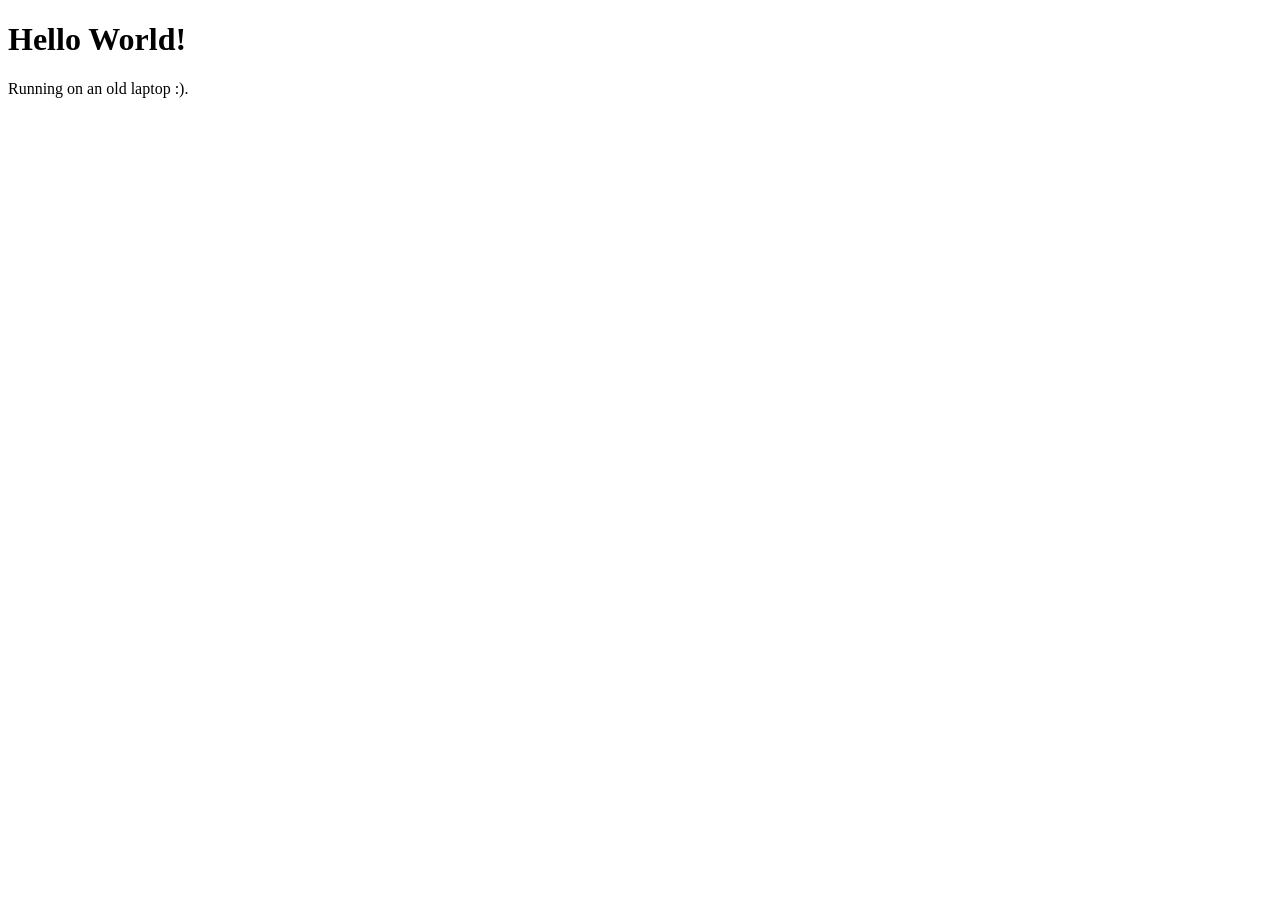
==== index.html @ 04bd9b1e "Formatting Changed svg to adapt to color theme fixed filename error" ====
<!DOCTYPE html>
<html>
<head>
    <title>Myles Harrison</title>
    <link rel="icon" href="icon.svg" type="image/svg+xml">
</head>
<body>
    <h1>Hello World!</h1>
    <p>Running on an old laptop :).</p>
</body>
</html>
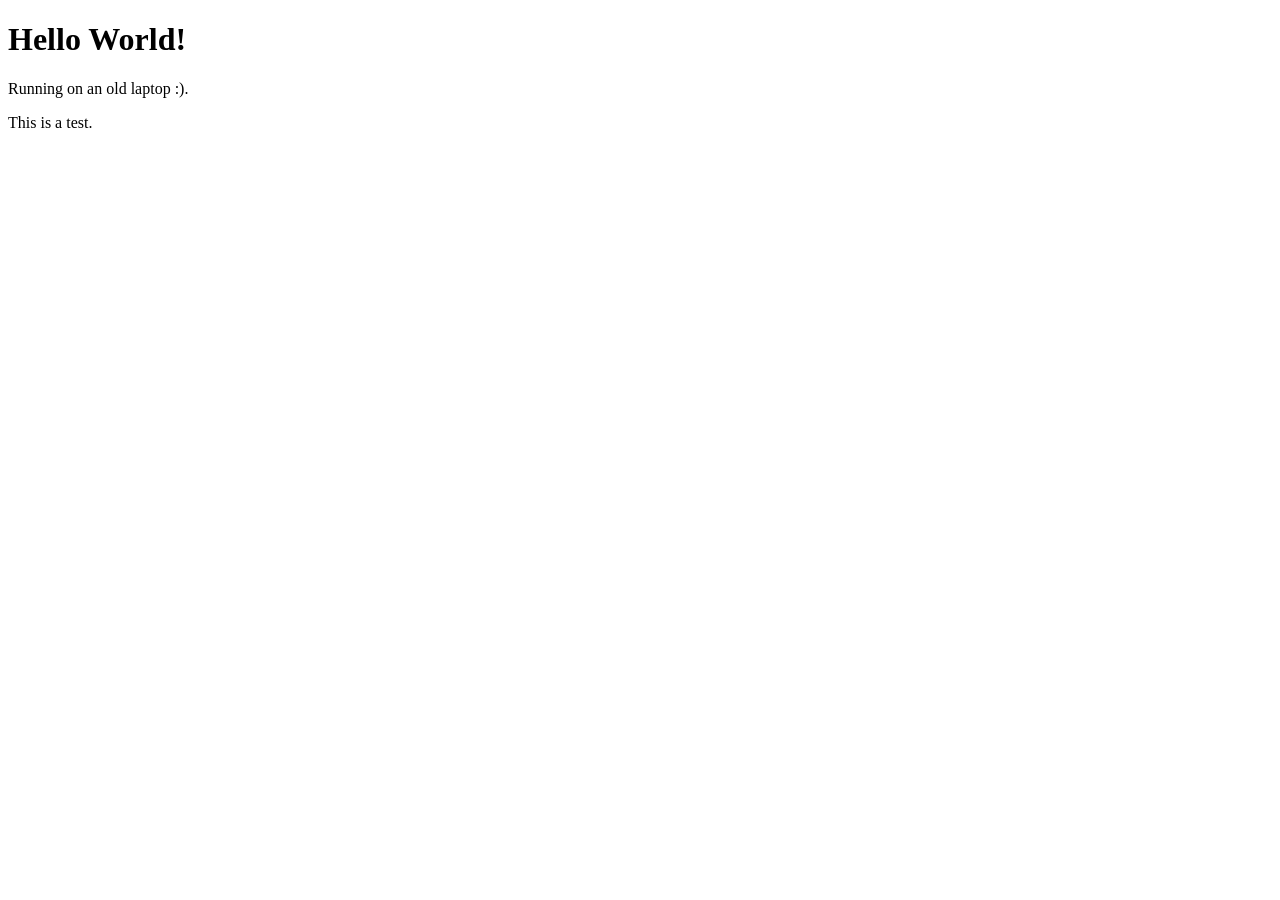
==== commit 187e7f35: "a test" ====
--- a/index.html
+++ b/index.html
@@ -7,5 +7,6 @@
 <body>
     <h1>Hello World!</h1>
     <p>Running on an old laptop :).</p>
+    <p>This is a test.</p>
 </body>
 </html>
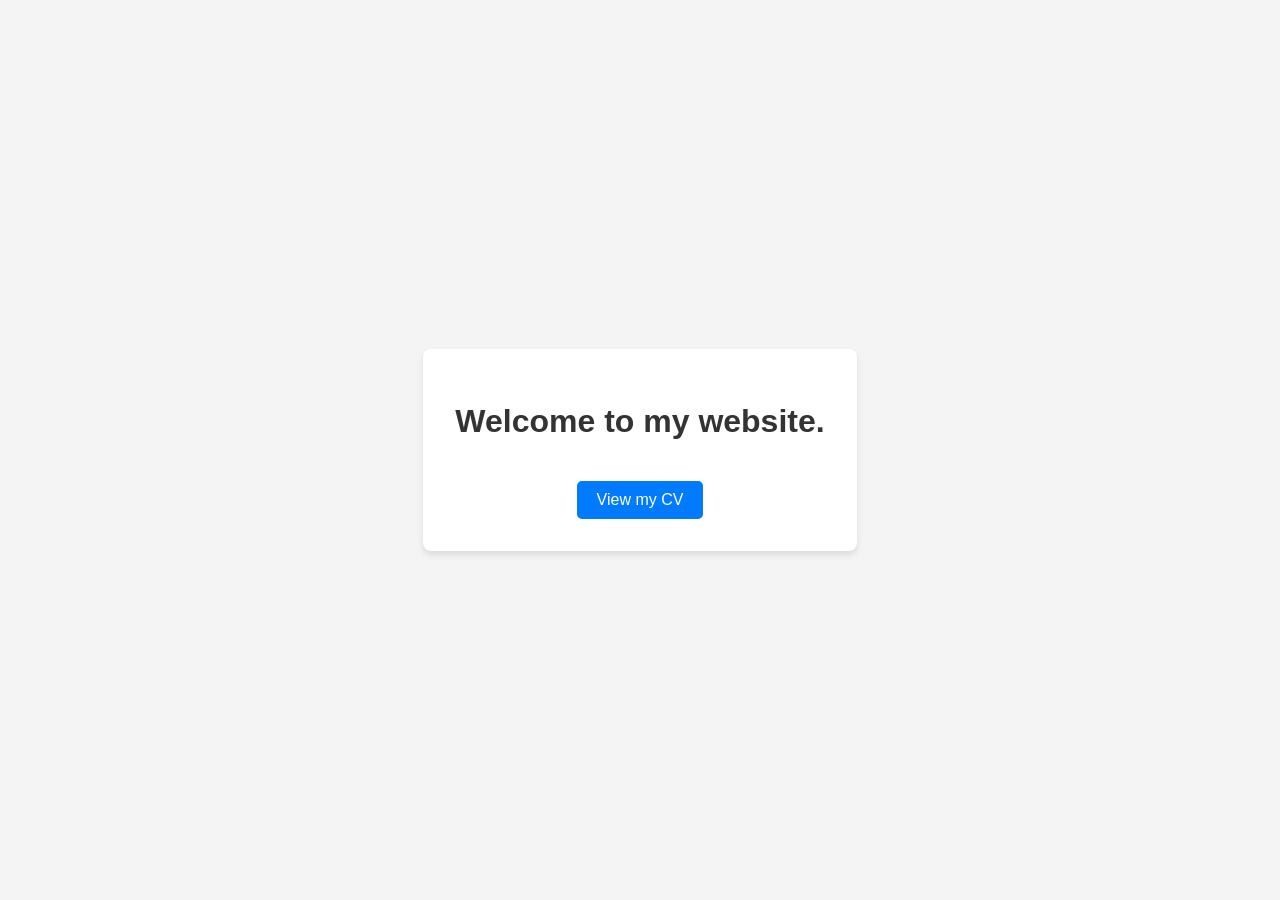
==== commit 20113f7b: "Some AI so its not embarasing" ====
--- a/index.html
+++ b/index.html
@@ -1,12 +1,74 @@
 <!DOCTYPE html>
-<html>
+<html lang="en">
 <head>
+    <meta charset="UTF-8">
+    <meta name="viewport" content="width=device-width, initial-scale=1.0">
     <title>Myles Harrison</title>
     <link rel="icon" href="icon.svg" type="image/svg+xml">
+    <style>
+        /* Default Light Theme Variables */
+        :root {
+            --bg-color: #f4f4f4;
+            --card-bg: white;
+            --text-color: #333;
+            --button-bg: #007bff;
+            --button-hover: #0056b3;
+            --shadow: rgba(0, 0, 0, 0.1);
+        }
+
+        /* Dark Theme Variables */
+        @media (prefers-color-scheme: dark) {
+            :root {
+                --bg-color: #121212;
+                --card-bg: #1e1e1e;
+                --text-color: #e0e0e0;
+                --button-bg: #3782d8;
+                --button-hover: #5396e7;
+                --shadow: rgba(0, 0, 0, 0.5);
+            }
+        }
+
+        body {
+            font-family: sans-serif;
+            display: flex;
+            flex-direction: column;
+            align-items: center;
+            justify-content: center;
+            height: 100vh;
+            margin: 0;
+            background-color: var(--bg-color);
+            color: var(--text-color);
+            transition: background-color 0.3s ease, color 0.3s ease;
+        }
+
+        .container {
+            text-align: center;
+            background: var(--card-bg);
+            padding: 2rem;
+            border-radius: 8px;
+            box-shadow: 0 4px 6px var(--shadow);
+        }
+
+        h1 { color: var(--text-color); }
+
+        a {
+            display: inline-block;
+            margin-top: 20px;
+            padding: 10px 20px;
+            background-color: var(--button-bg);
+            color: white;
+            text-decoration: none;
+            border-radius: 5px;
+            transition: background-color 0.3s ease;
+        }
+
+        a:hover { background-color: var(--button-hover); }
+    </style>
 </head>
 <body>
-    <h1>Hello World!</h1>
-    <p>Running on an old laptop :).</p>
-    <p>This is a test.</p>
+    <div class="container">
+        <h1>Welcome to my website.</h1>
+        <a href="cv.pdf" target="_blank">View my CV</a>
+    </div>
 </body>
 </html>
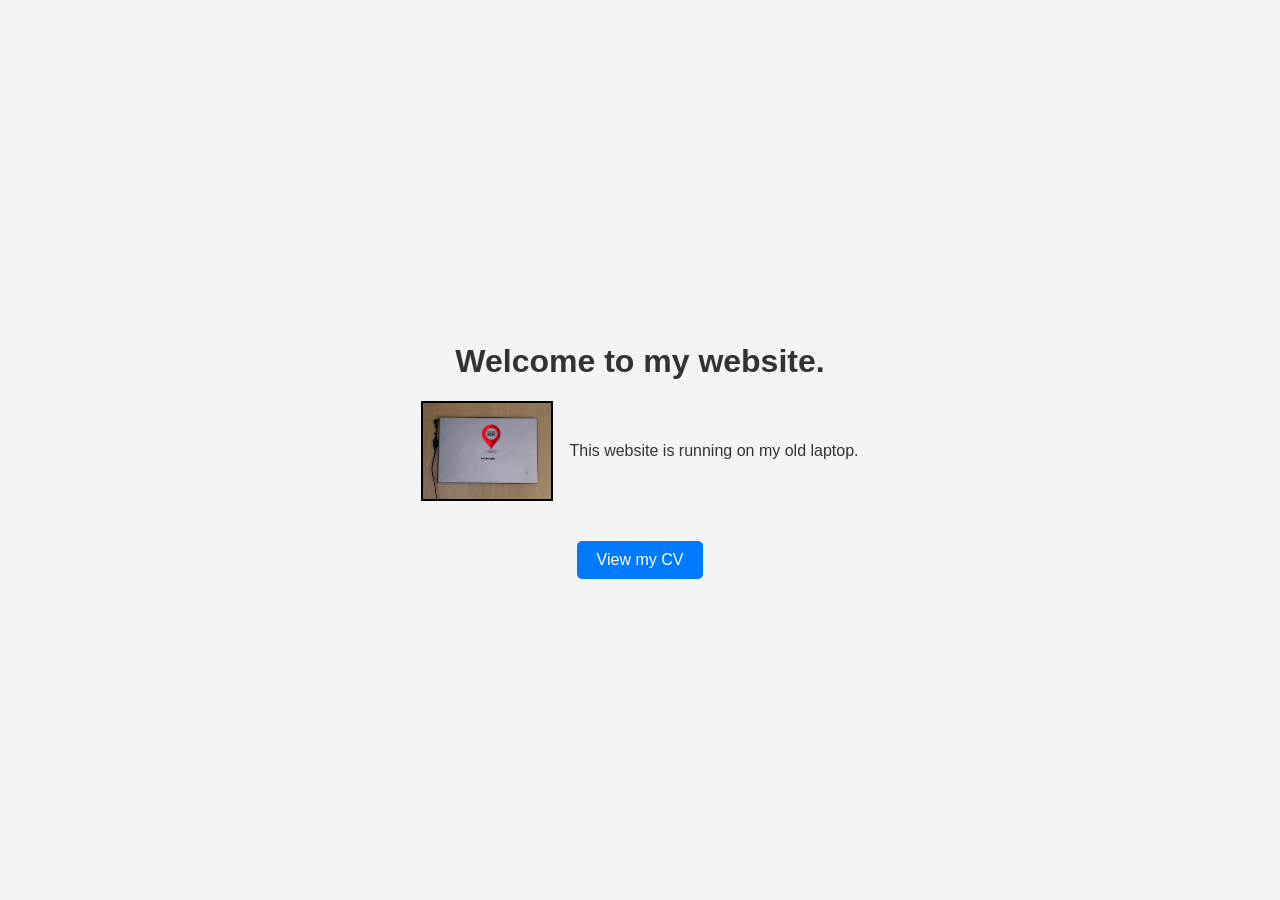
==== commit 75f336ba: "modfiied the style and added a few an image" ====
--- a/index.html
+++ b/index.html
@@ -41,13 +41,6 @@
             transition: background-color 0.3s ease, color 0.3s ease;
         }
 
-        .container {
-            text-align: center;
-            background: var(--card-bg);
-            padding: 2rem;
-            border-radius: 8px;
-            box-shadow: 0 4px 6px var(--shadow);
-        }
 
         h1 { color: var(--text-color); }
 
@@ -66,8 +59,26 @@
     </style>
 </head>
 <body>
-    <div class="container">
+    <div style="text-align: center;">
         <h1>Welcome to my website.</h1>
+        <div style="display: flex; align-items: center; justify-content: center; gap: 20px; margin: 20px 0;">
+            <!-- Relative wrapper to hold the overlapping images -->
+            <div style="position: relative; max-width: 10%;">
+                <img 
+                    src="laptop.jpg" 
+                    alt="A photo of my laptop" 
+                    style="width: 100%; height: auto; border: 2px solid black; display: block;"
+                >
+                <img
+                    src="pin.png"
+                    alt="A location pin icon"
+                    style="position: absolute; top: 50%; left: 50%; transform: translate(-35%, -80%); width: 30%; height: auto;"
+                >
+            </div>
+            <p style="margin: 0; text-align: left; max-width: 300px;">
+                This website is running on my old laptop.
+            </p>
+        </div>
         <a href="cv.pdf" target="_blank">View my CV</a>
     </div>
 </body>
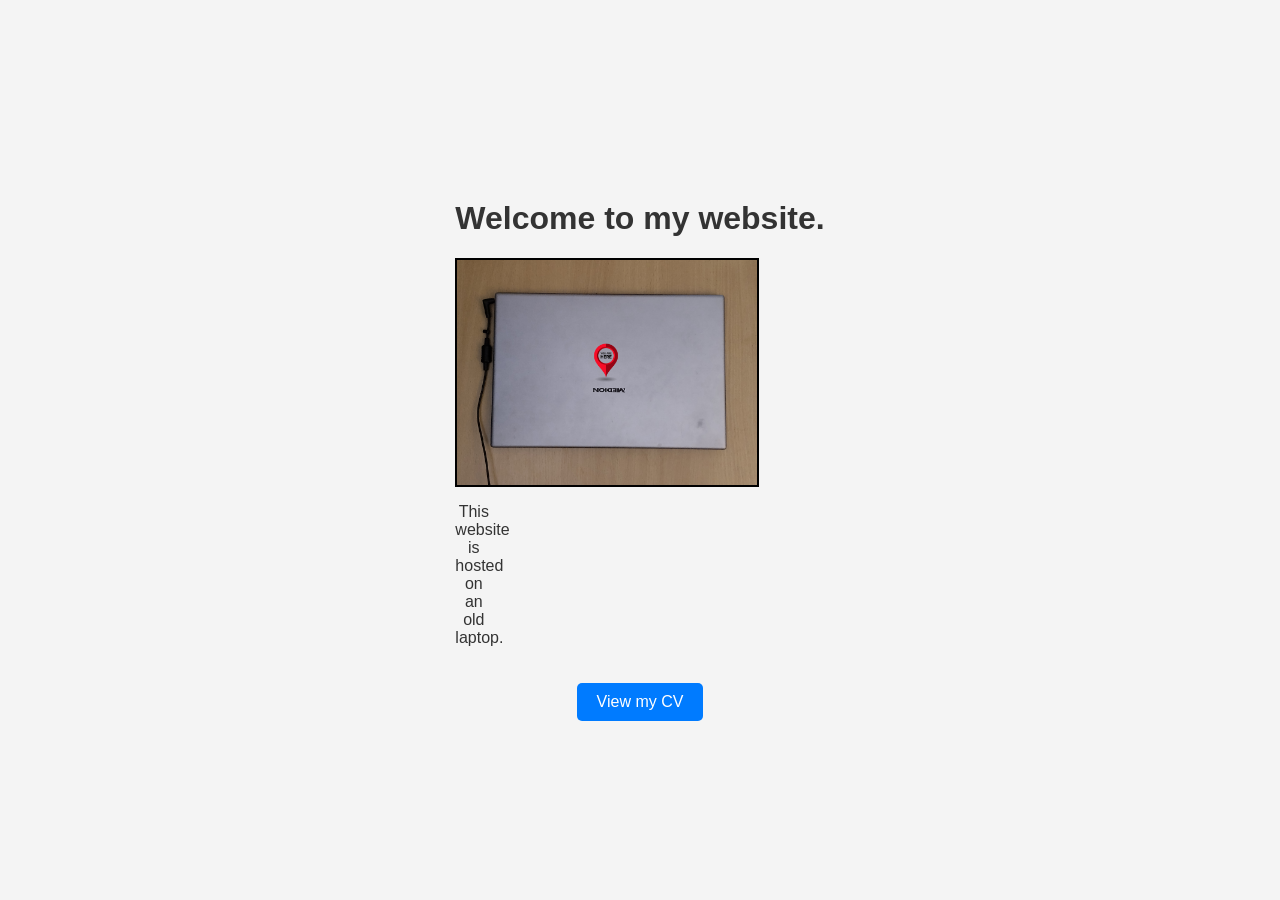
==== commit 93a30873: "rearenged some stuff" ====
--- a/index.html
+++ b/index.html
@@ -61,23 +61,23 @@
 <body>
     <div style="text-align: center;">
         <h1>Welcome to my website.</h1>
-        <div style="display: flex; align-items: center; justify-content: center; gap: 20px; margin: 20px 0;">
+        <div style="display: flex; align-items: center;">
             <!-- Relative wrapper to hold the overlapping images -->
             <div style="position: relative; max-width: 10%;">
                 <img 
                     src="laptop.jpg" 
                     alt="A photo of my laptop" 
-                    style="width: 100%; height: auto; border: 2px solid black; display: block;"
+                    style="width: 300px; height: auto; border: 2px solid black; display: block;"
                 >
                 <img
                     src="pin.png"
                     alt="A location pin icon"
-                    style="position: absolute; top: 50%; left: 50%; transform: translate(-35%, -80%); width: 30%; height: auto;"
+                    style="position: absolute; top: 80px; left: 126px; width: 50px; height: auto;"
                 >
+                <p>
+                    This website is hosted on an old laptop.
+                </p>
             </div>
-            <p style="margin: 0; text-align: left; max-width: 300px;">
-                This website is running on my old laptop.
-            </p>
         </div>
         <a href="cv.pdf" target="_blank">View my CV</a>
     </div>
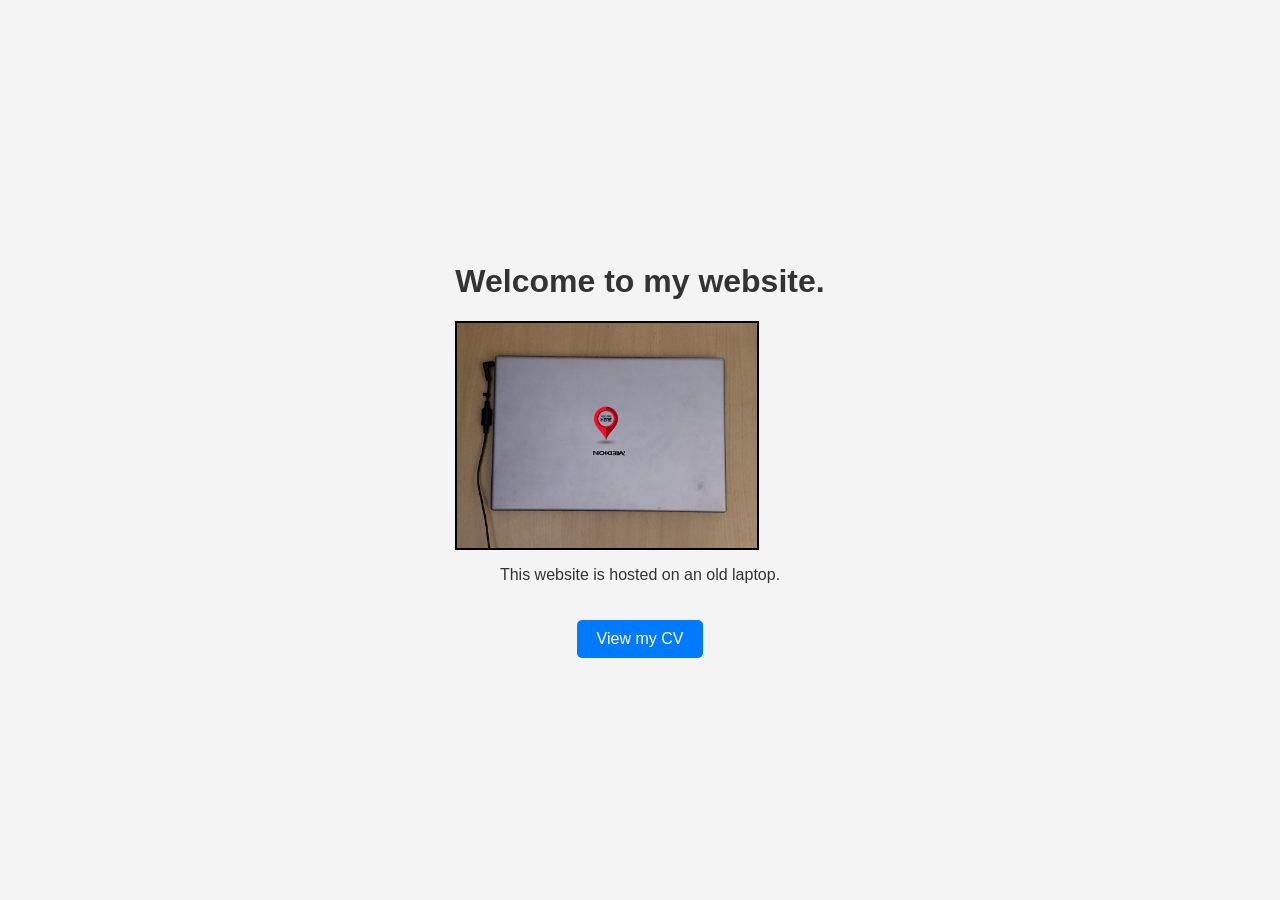
==== commit ff3f4f1b: "fixed alignment" ====
--- a/index.html
+++ b/index.html
@@ -61,7 +61,7 @@
 <body>
     <div style="text-align: center;">
         <h1>Welcome to my website.</h1>
-        <div style="display: flex; align-items: center;">
+        <div>
             <!-- Relative wrapper to hold the overlapping images -->
             <div style="position: relative; max-width: 10%;">
                 <img 
@@ -74,10 +74,10 @@
                     alt="A location pin icon"
                     style="position: absolute; top: 80px; left: 126px; width: 50px; height: auto;"
                 >
-                <p>
-                    This website is hosted on an old laptop.
-                </p>
             </div>
+            <p>
+                This website is hosted on an old laptop.
+            </p>
         </div>
         <a href="cv.pdf" target="_blank">View my CV</a>
     </div>
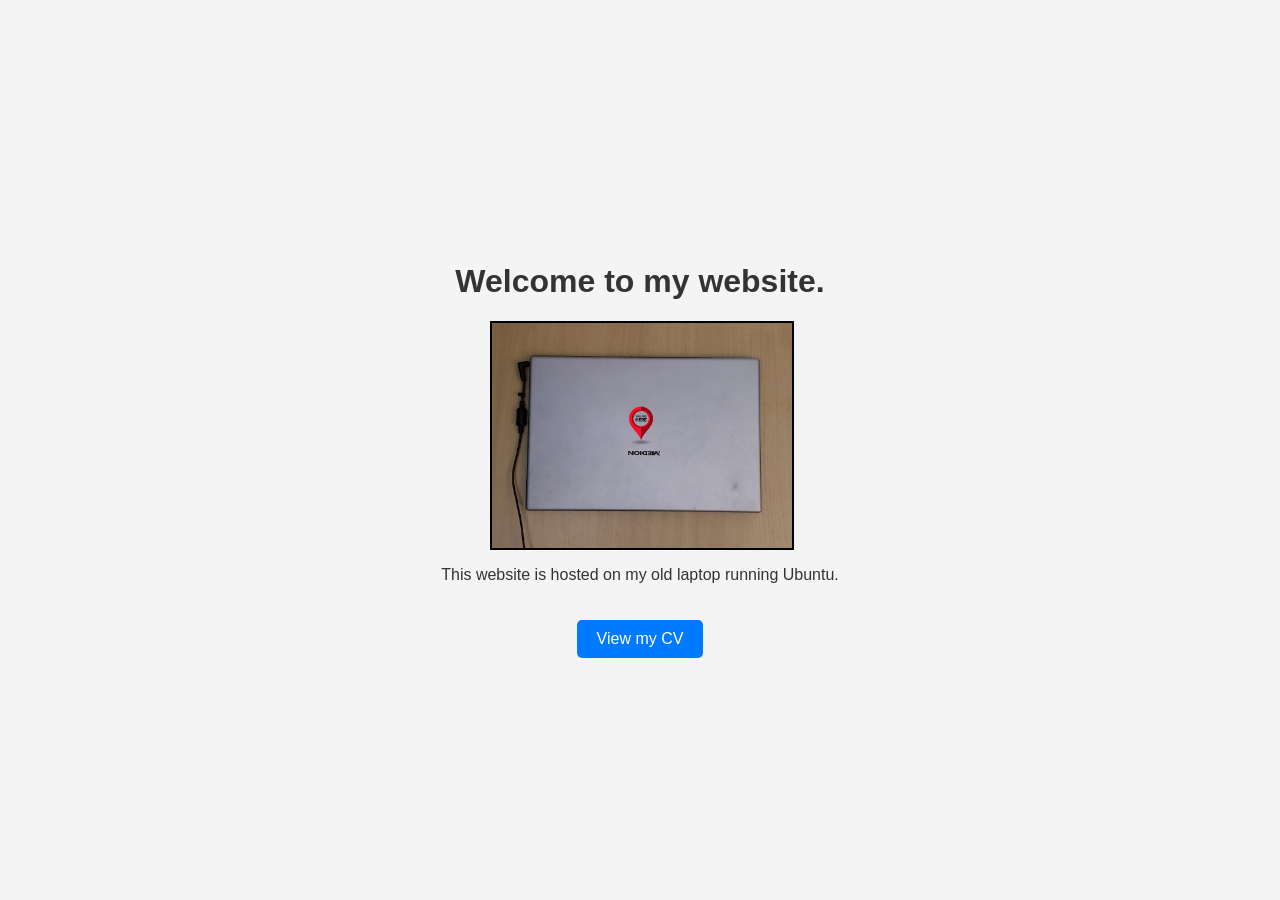
==== commit b2392412: "Update index.html" ====
--- a/index.html
+++ b/index.html
@@ -63,7 +63,7 @@
         <h1>Welcome to my website.</h1>
         <div>
             <!-- Relative wrapper to hold the overlapping images -->
-            <div style="position: relative; max-width: 10%;">
+            <div style="position: relative; width: 300px; margin: 0 auto;">
                 <img 
                     src="laptop.jpg" 
                     alt="A photo of my laptop" 
@@ -76,7 +76,7 @@
                 >
             </div>
             <p>
-                This website is hosted on an old laptop.
+                This website is hosted on my old laptop running Ubuntu.
             </p>
         </div>
         <a href="cv.pdf" target="_blank">View my CV</a>
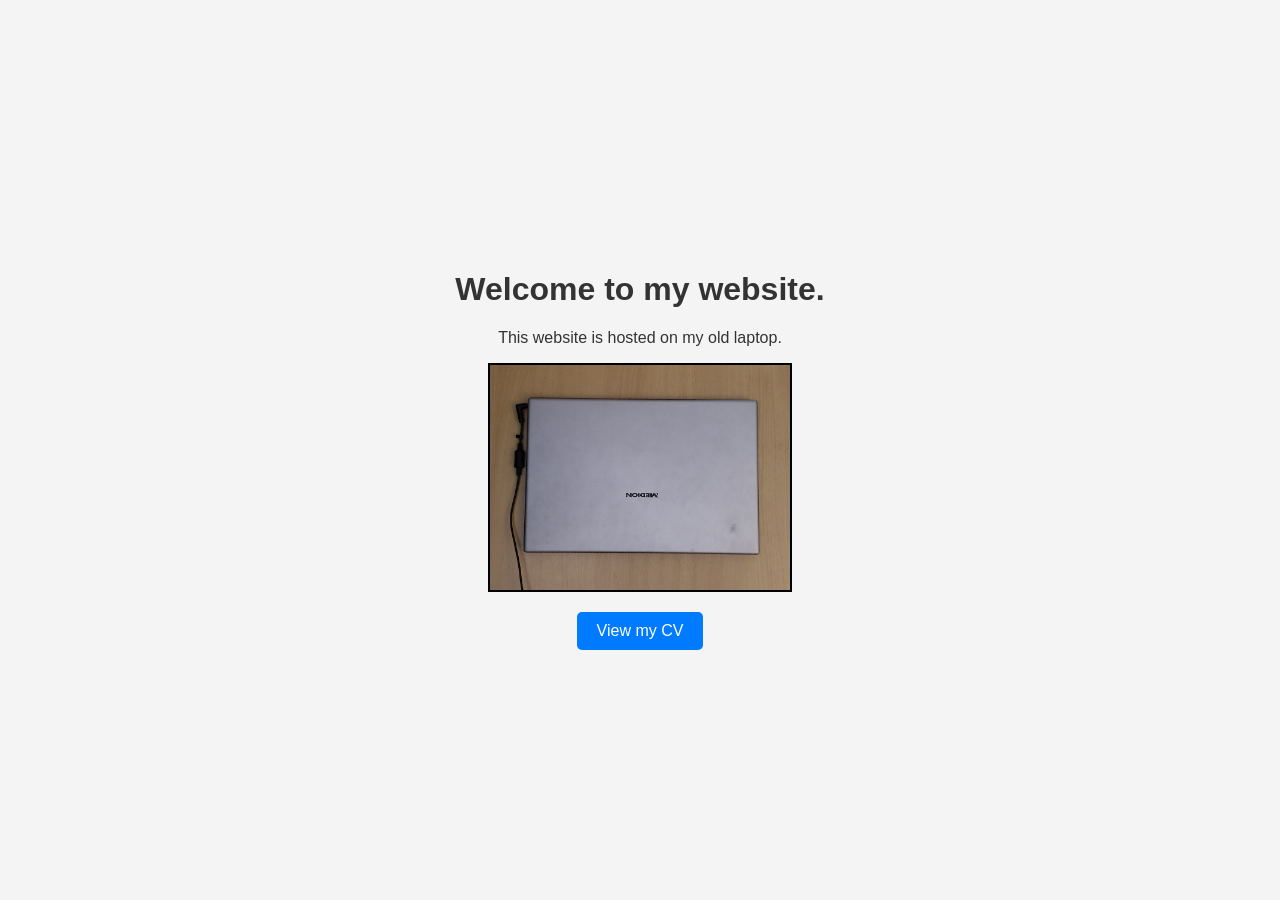
==== commit e74de023: "made more profesional" ====
--- a/index.html
+++ b/index.html
@@ -62,22 +62,15 @@
     <div style="text-align: center;">
         <h1>Welcome to my website.</h1>
         <div>
-            <!-- Relative wrapper to hold the overlapping images -->
-            <div style="position: relative; width: 300px; margin: 0 auto;">
-                <img 
-                    src="laptop.jpg" 
-                    alt="A photo of my laptop" 
-                    style="width: 300px; height: auto; border: 2px solid black; display: block;"
-                >
-                <img
-                    src="pin.png"
-                    alt="A location pin icon"
-                    style="position: absolute; top: 80px; left: 126px; width: 50px; height: auto;"
-                >
-            </div>
             <p>
-                This website is hosted on my old laptop running Ubuntu.
+                This website is hosted on my old laptop.
             </p>
+            <img 
+                src="laptop.jpg" 
+                alt="A photo of my laptop" 
+                style="width: 300px; height: auto; border: 2px solid black; display: block;margin: auto;"
+            >
+
         </div>
         <a href="cv.pdf" target="_blank">View my CV</a>
     </div>
